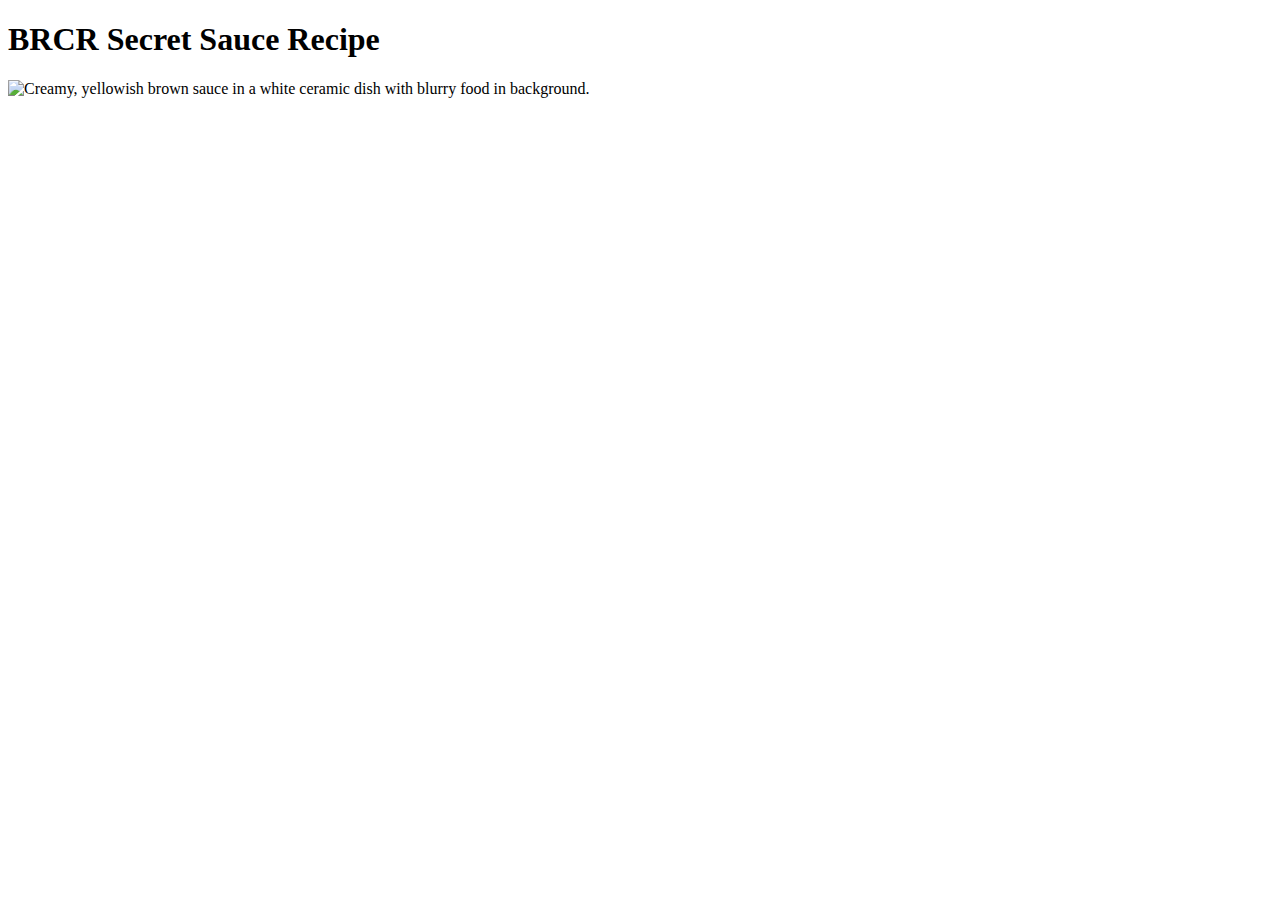
==== recipes/sauce.html @ fd0a3902 "Update index to point to new sauce webpage" ====
<!DOCTYPE html>
<html lang="en">
    <head>
        <meta charset="UTF-8">
        <title>BRCR Secret Sauce</title>
    </head>

    <body>
        
        <h1>BRCR Secret Sauce Recipe</h1>
        <img src="../img/sauce.jpg" alt="Creamy, yellowish brown sauce in a white ceramic dish with blurry food in background.">

    </body>
</html>
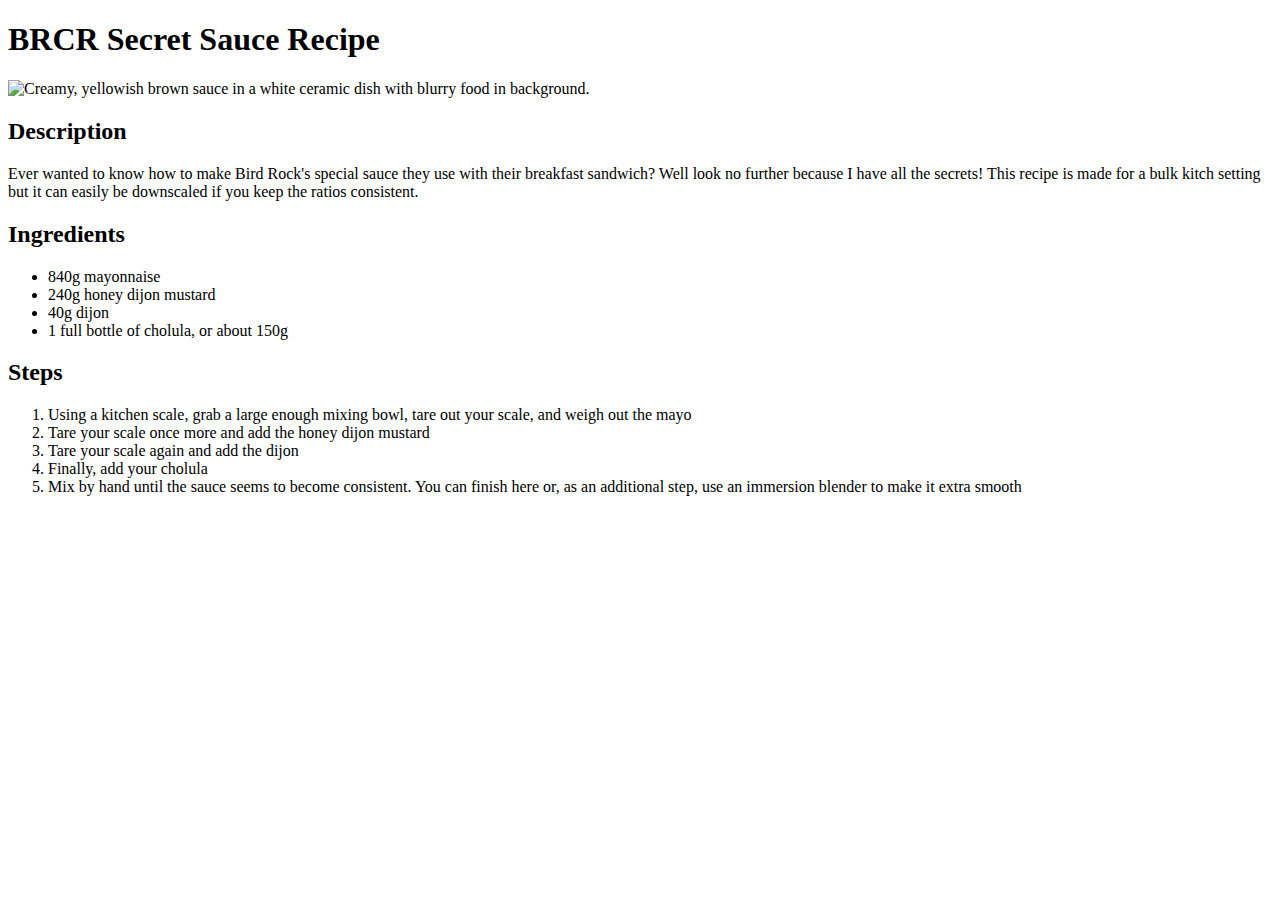
==== commit ff432b6d: "Finish sauce recipe webpage" ====
--- a/recipes/sauce.html
+++ b/recipes/sauce.html
@@ -1,14 +1,39 @@
 <!DOCTYPE html>
 <html lang="en">
+    
     <head>
+
         <meta charset="UTF-8">
         <title>BRCR Secret Sauce</title>
+
     </head>
 
     <body>
         
         <h1>BRCR Secret Sauce Recipe</h1>
-        <img src="../img/sauce.jpg" alt="Creamy, yellowish brown sauce in a white ceramic dish with blurry food in background.">
+          <img src="../img/sauce.jpg" alt="Creamy, yellowish brown sauce in a white ceramic dish with blurry food in background.">
+
+        <h2>Description</h2>
+          <p>Ever wanted to know how to make Bird Rock's special sauce they use with their breakfast sandwich? Well look no further because I have all the secrets! This recipe is made for a bulk kitch setting but it can easily be downscaled if you keep the ratios consistent.</p>
+
+        <h2>Ingredients</h2>
+          <ul>
+            <li>840g mayonnaise</li>
+            <li>240g honey dijon mustard</li>
+            <li>40g dijon</li>
+            <li>1 full bottle of cholula, or about 150g</li>
+          </ul>
+
+        <h2>Steps</h2>
+          <ol>
+            <li>Using a kitchen scale, grab a large enough mixing bowl, tare out your scale, and weigh out the mayo</li>
+            <li>Tare your scale once more and add the honey dijon mustard</li>
+            <li>Tare your scale again and add the dijon</li>
+            <li>Finally, add your cholula</li>
+            <li>Mix by hand until the sauce seems to become consistent. You can finish here or, as an additional step, use an immersion blender to make it extra smooth</li>
+          </ol>
+    
 
     </body>
+
 </html>
